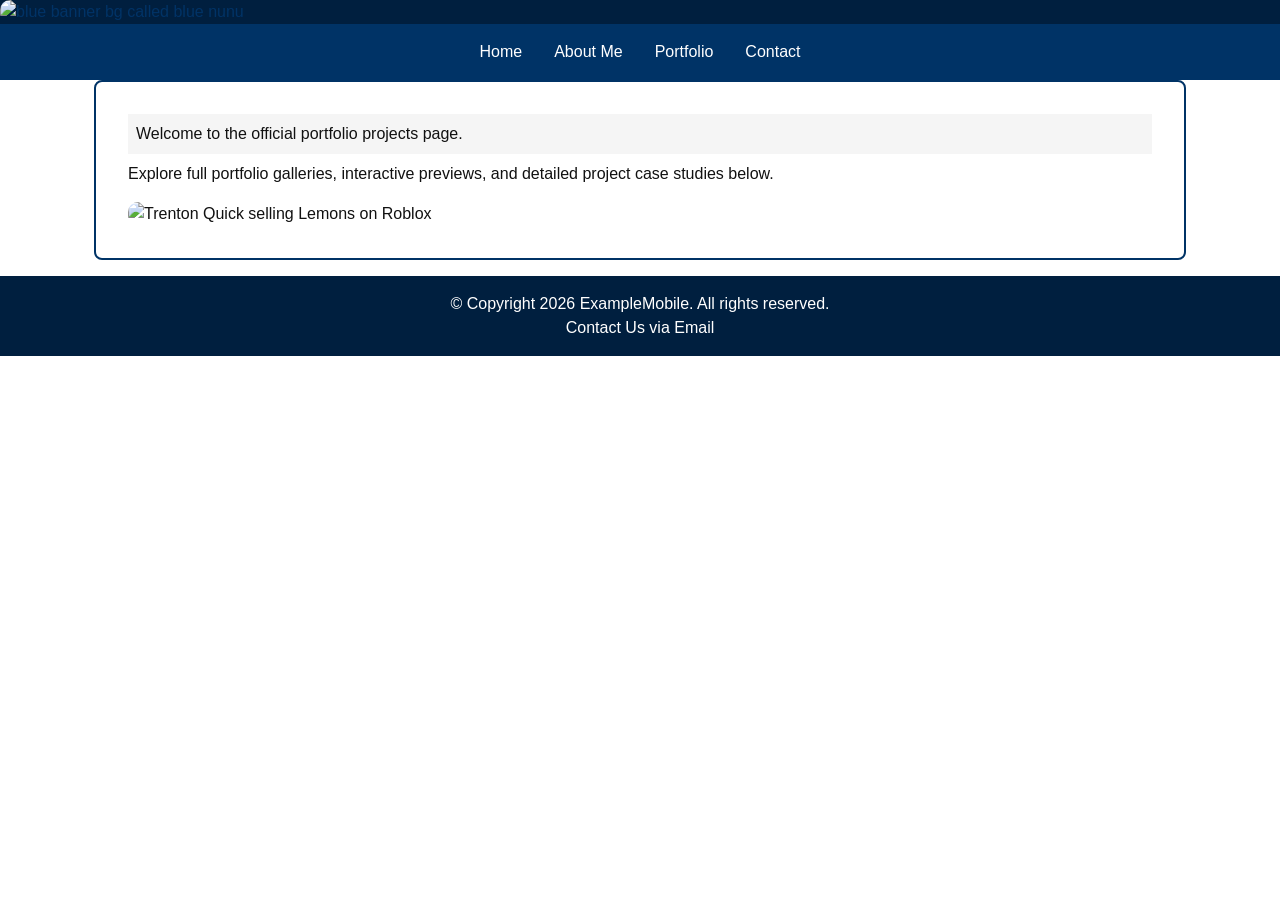
==== index.html @ 52246f0f "Add files via upload" ====
<!-- Trenton Quick 8/25/2026 Template file -->
<!DOCTYPE html>
<html lang="en">
<head>
    <link rel="stylesheet" href="style.css">
    <meta charset="UTF-8">
    <meta name="viewport" content="width=device-width, initial-scale=1.0">
    <title>Trenton Quick: Homepage</title>
</head>
<body>

<header>
  <a href="homepage.html">
    <img src="images/blue nunu.jpg" alt="blue banner bg called blue nunu">
  </a>
</header>

<nav>
  <ul>
    <li><a href="index.html">Home</a></li>
    <li><a href="about.html">About Me</a></li>
    <li><a href="portfolio.html">Portfolio</a></li>
    <li><a href="contact.html">Contact</a></li>
  </ul>
</nav>

<main id="feature">
    <p class="highlight">
        Welcome to the official portfolio projects page.
    </p>

    <!-- Mobile-Specific Content -->
    <div class="mobile-only">
        <p><em>Tap menu above to navigate our mobile site.</em></p>
    </div>

    <!-- Tablet and Desktop Specific Content -->
    <div class="tablet-desktop">
        <p>Explore full portfolio galleries, interactive previews, and detailed project case studies below.</p>
    </div>

    <img class="mobile-img" src="images/TrentonQuickLemons.png" alt="Trenton Quick selling Lemons on Roblox">
</main>

<footer>
    <p>&copy; Copyright 2026 ExampleMobile. All rights reserved.</p>
    <p><a href="mailto:trentonq746@students.caldwellschools.com">Contact Us via Email</a></p>
</footer>

</body>
</html>
---- style.css ----
/* Trenton Quick
09/25/2026
style.css */

/* CSS Reset */
html, body, header, nav, main, footer, h1, h2, h3, p,
ul, ol, li, img, a, section {
    margin: 0;
    padding: 0;
    border: 0;
}

body {
    font-family: "Poppins", Arial, Helvetica, sans-serif;
    background-color: #ffffff;
    color: #111111;
    font-size: 1rem;
    line-height: 1.5;
}

img {
    max-width: 100%;
    display: block;
    border-radius: 10px;
}

a {
    text-decoration: none;
    color: #003366;
}

a:hover {
    color: #0055aa;
}

/* Header Styles */
header {
    background-color: #001f3f;
}

/* Nav Styles */
nav {
    background-color: #003366;
}

nav ul {
    list-style-type: none;
}

nav li {
    display: block;
    text-align: center;
    padding: 0.5rem;
}

nav a {
    color: #ffffff;
    text-decoration: none;
    display: block;
}

/* Main & Typography Styles */
main {
    padding: 1rem;
}

h1 {
    font-size: 1.5rem;
    margin: 1.5rem 0 1rem 0;
    color: #001f3f;
}

audio {
    width: 100%;
    max-width: 500px;
    margin-top: 0.5rem;
}

.highlight {
    background-color: #f5f5f5;
    padding: 0.5rem;
    margin-bottom: 0.5rem;
}

.mobile-img {
    border-radius: 10px;
    margin-top: 1rem;
}

#feature {
    border: 0.125rem solid #003366;
    padding: 1rem;
    border-radius: 8px;
}

/* Footer Styles */
footer {
    background-color: #001f3f;
    color: #ffffff;
    text-align: center;
    padding: 1rem;
    margin-top: 1rem;
}

footer a {
    color: #ffffff;
}

/* Mobile-first styles */
/* Hide tablet and desktop content on mobile */
.tablet-desktop {
    display: none;
}

.mobile-only {
    display: block;
}

/* Tablet Media Query Begins */
@media screen and (min-width: 768px) {

    /* Show tablet and desktop content */
    .tablet-desktop {
        display: block;
    }

    /* Hide mobile-specific content */
    .mobile-only {
        display: none;
    }

    /* Tablet navigation layout */
    nav li {
        display: inline-block;
        padding: 1rem;
    }

    /* Larger feature section */
    #feature {
        padding: 2rem;
    }
}

/* Desktop Media Query Begins */
@media screen and (min-width: 1024px) {

    /* Desktop navigation */
    nav ul {
        display: flex;
        justify-content: center;
    }

    /* Dynamic pseudo-class */
    nav a:hover {
        background-color: #0055aa;
        color: #ffffff;
        border-radius: 5px;
    }

    /* Wider main content area */
    main {
        width: 80%;
        margin: 0 auto;
    }
}

/* Gallery Layout */
.gallery-container {
    display: grid;
    /* Automatically creates columns that are at least 250px wide */
    grid-template-columns: repeat(auto-fit, minmax(250px, 1fr));
    gap: 20px;
    padding: 10px 0;
}

.gallery-container img {
    width: 100%;      
    height: 250px;     
    object-fit: cover; 
    border-radius: 12px; 
    box-shadow: 0 4px 8px rgba(0, 0, 0, 0.1); 
    transition: transform 0.3s ease; 
}

.gallery-container img:hover {
    transform: scale(1.03);
}
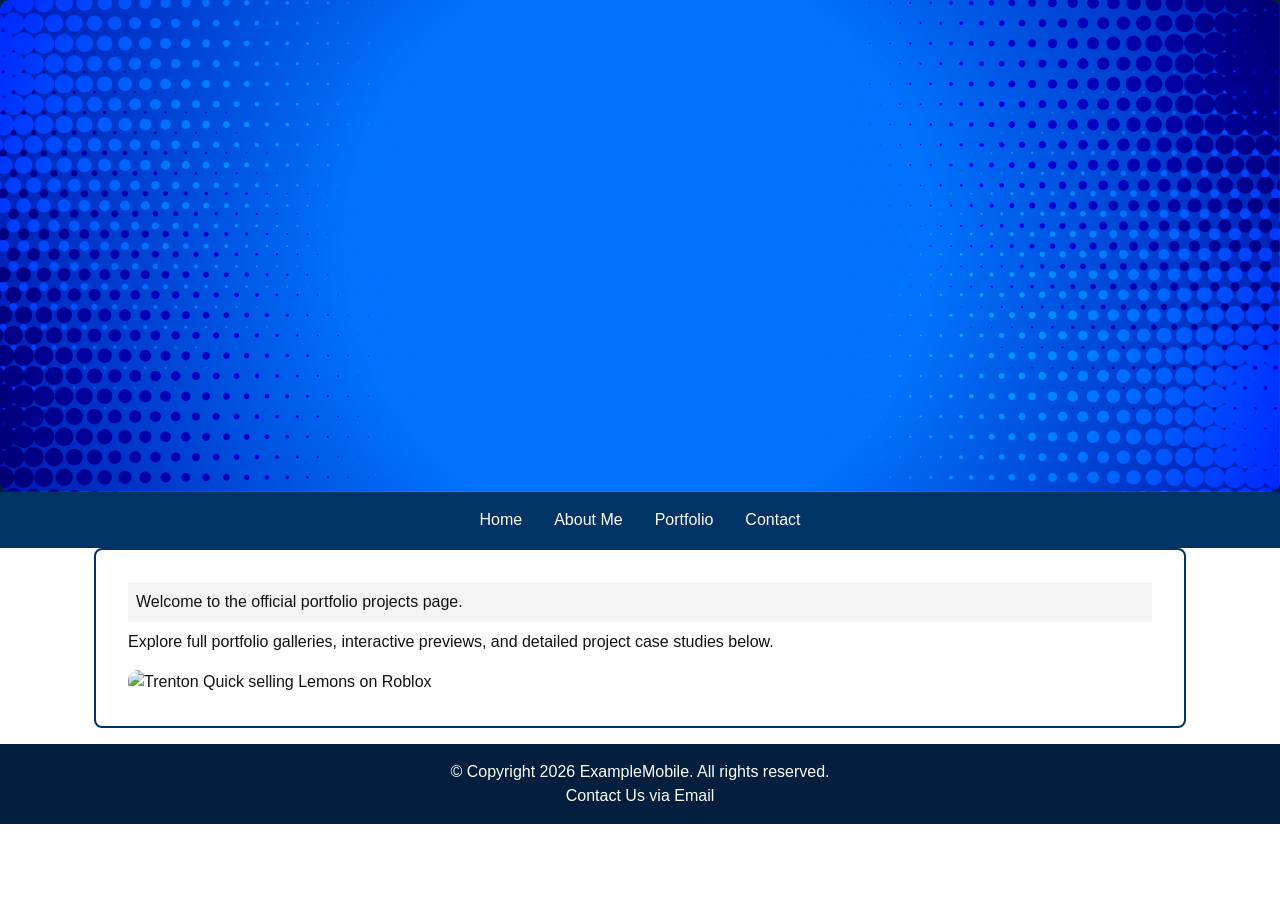
==== commit f8e553e1: "Update index.html" ====
--- a/index.html
+++ b/index.html
@@ -10,8 +10,8 @@
 <body>
 
 <header>
-  <a href="homepage.html">
-    <img src="images/blue nunu.jpg" alt="blue banner bg called blue nunu">
+  <a href="index.html">
+    <img src="blue nunu.jpg" alt="blue banner bg called blue nunu">
   </a>
 </header>
 
@@ -48,4 +48,4 @@
 </footer>
 
 </body>
-</html>+</html>
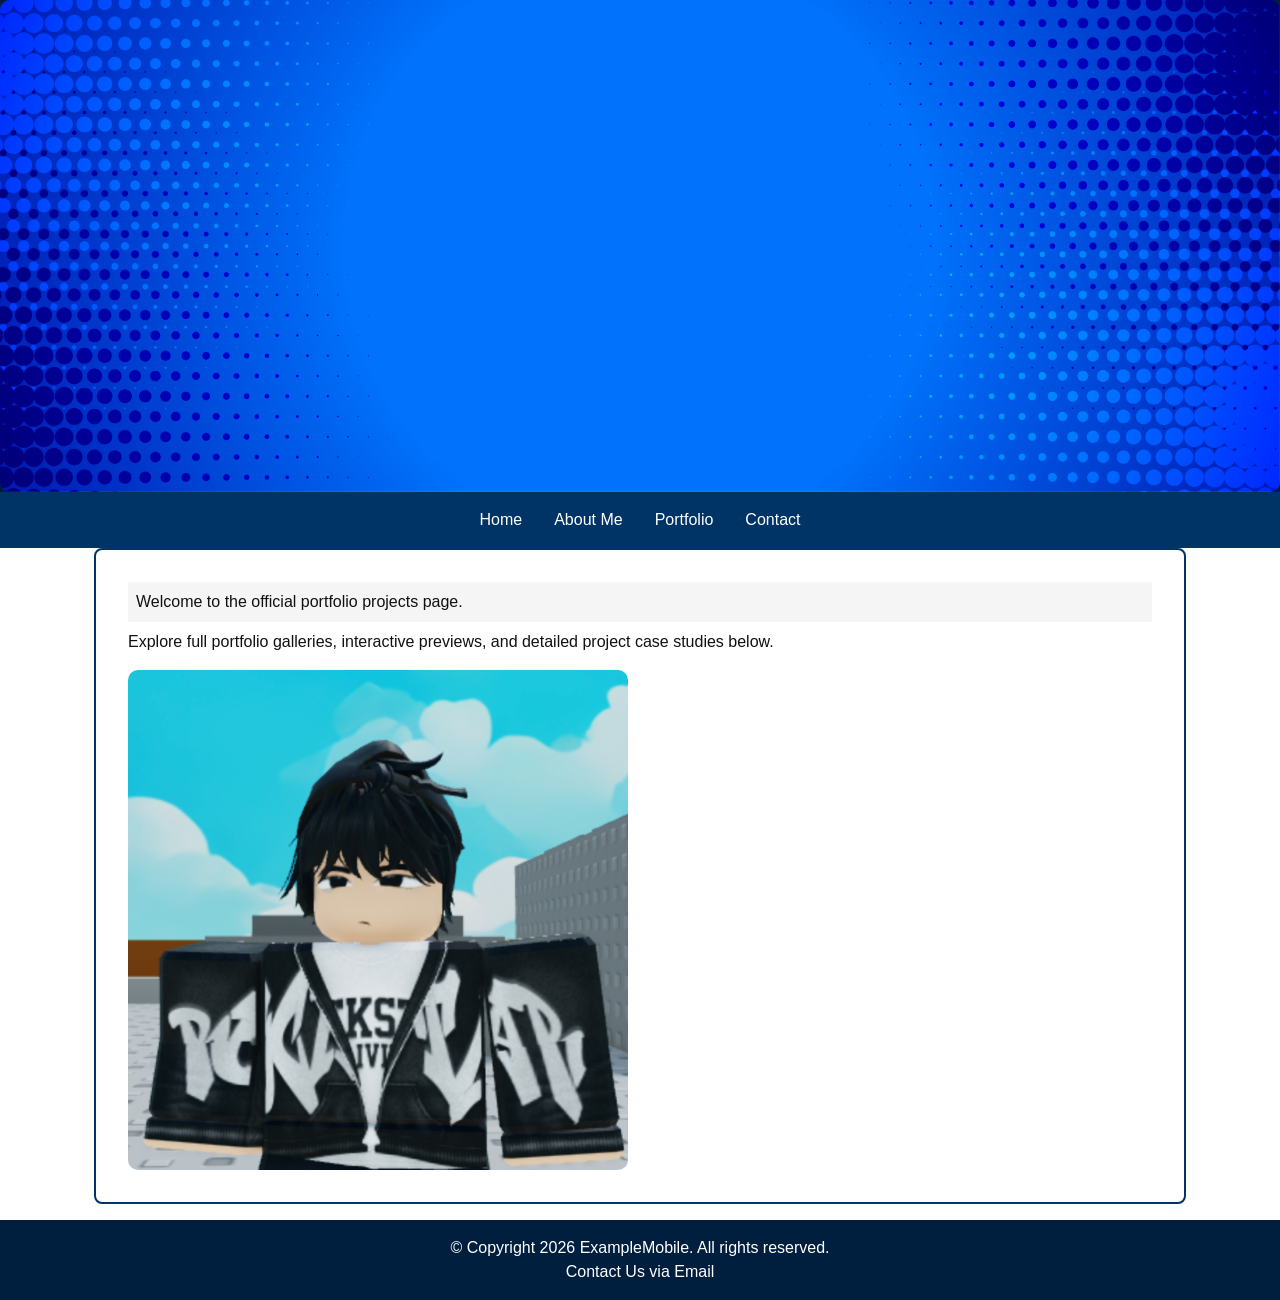
==== commit a1b2989d: "Update index.html" ====
--- a/index.html
+++ b/index.html
@@ -39,7 +39,7 @@
         <p>Explore full portfolio galleries, interactive previews, and detailed project case studies below.</p>
     </div>
 
-    <img class="mobile-img" src="images/TrentonQuickLemons.png" alt="Trenton Quick selling Lemons on Roblox">
+    <img class="mobile-img" src="TrentonQuickLemons.png" alt="Trenton Quick selling Lemons on Roblox">
 </main>
 
 <footer>
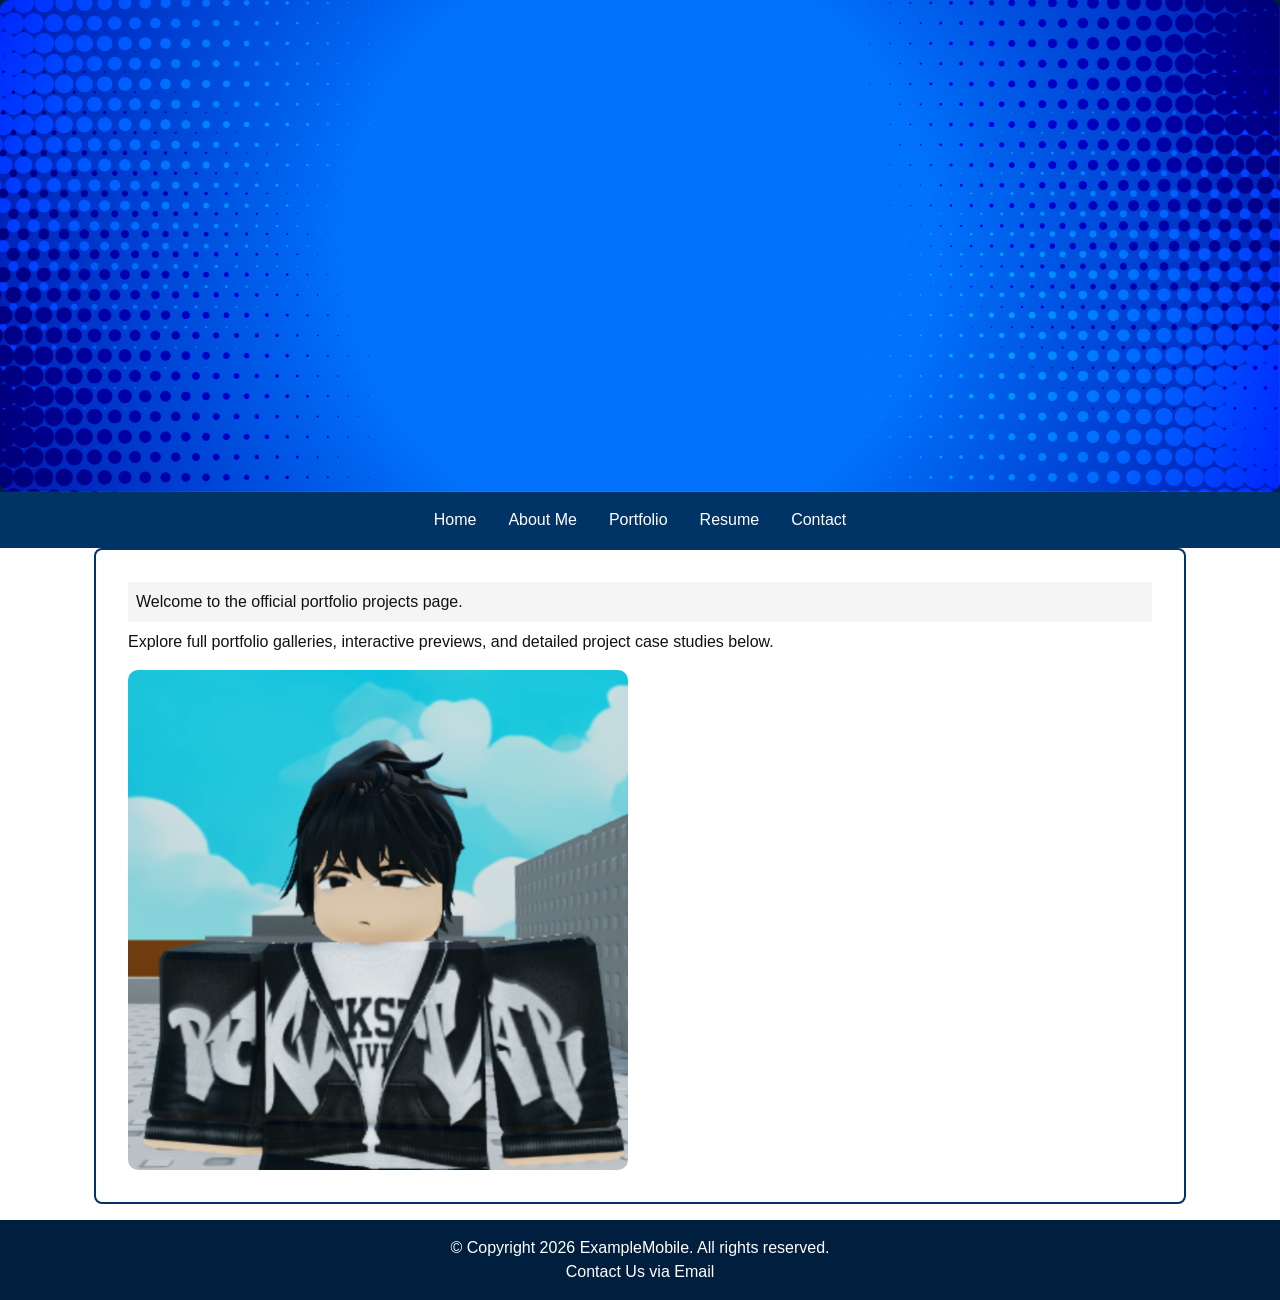
==== commit c94b0d18: "Update index.html" ====
--- a/index.html
+++ b/index.html
@@ -20,6 +20,7 @@
     <li><a href="index.html">Home</a></li>
     <li><a href="about.html">About Me</a></li>
     <li><a href="portfolio.html">Portfolio</a></li>
+      <li><a href="resume.html">Resume</a></li>
     <li><a href="contact.html">Contact</a></li>
   </ul>
 </nav>
